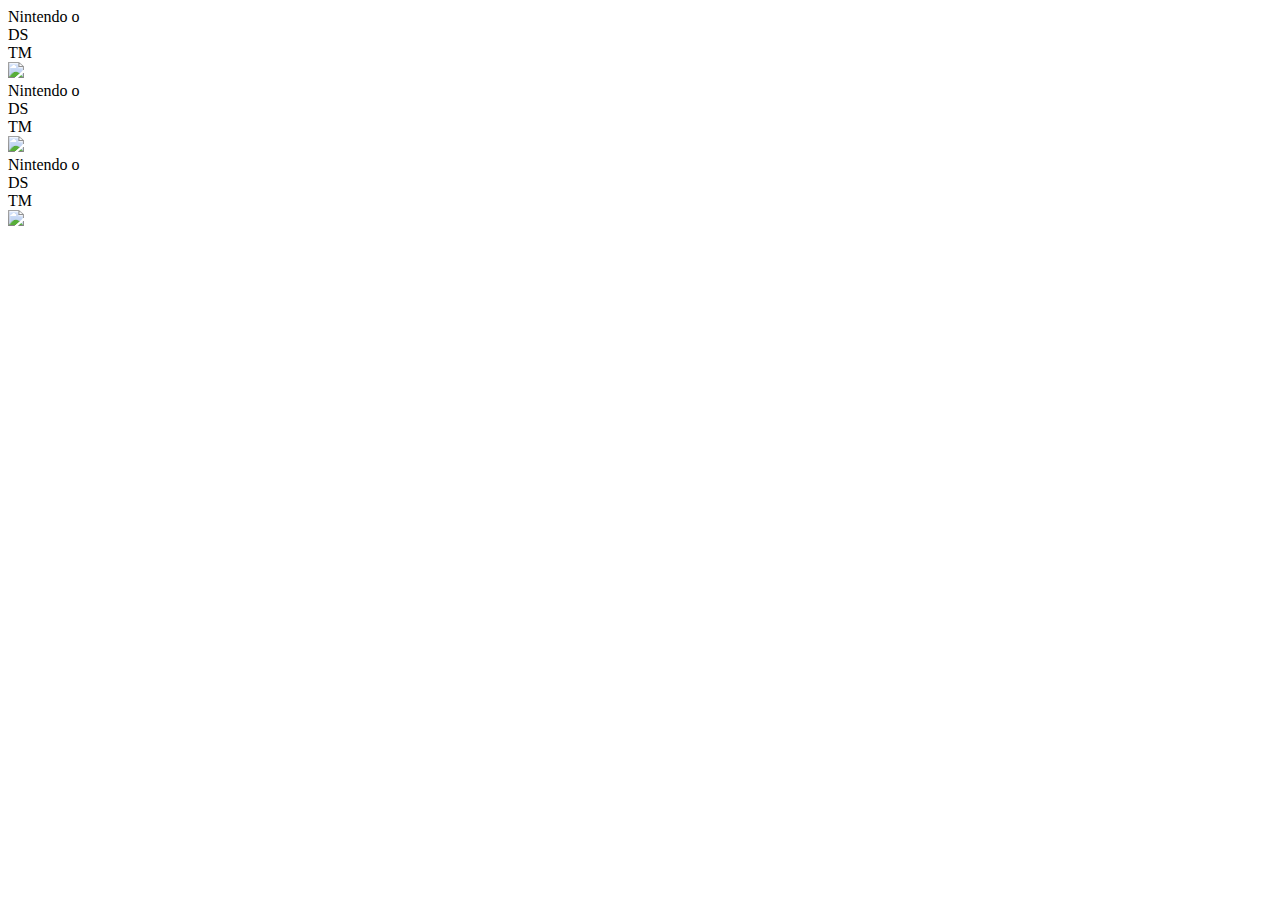
==== landing.html @ 9be9f242 "landing page" ====
<!DOCTYPE html>
<html lang='en'>
<meta name='viewport' content='width=device-width, initial-scale=1.0'>
<head>
        <title></title>
        <meta charset='utf-8'>
        <meta name='author' content='Estrella Angel'>
        <meta name='description' content=''>
        <meta property='og:image' content=''>
        <meta property='og:description' content=''>
        <meta property='og:title' content=''>
        <link rel='shortcut icon' href='' type='image/x-icon'>
        <!-- <link rel='stylesheet' href='https://maxcdn.bootstrapcdn.com/bootstrap/3.3.7/css/bootstrap.min.css' integrity='sha384-BVYiiSIFeK1dGmJRAkycuHAHRg32OmUcww7on3RYdg4Va+PmSTsz/K68vbdEjh4u' crossorigin='anonymous'> -->
        <link rel='stylesheet' href='css/style.css'>
        <!-- <link rel="preconnect" href="https://fonts.gstatic.com">
        <link href="https://fonts.googleapis.com/css2?family=Noto+Sans+TC:wght@300&display=swap" rel="stylesheet"> -->
        <link rel="preconnect" href="https://fonts.gstatic.com">
        <link href="https://fonts.googleapis.com/css2?family=Aclonica&family=Alegreya+SC:ital,wght@1,700&family=Ceviche+One&display=swap" rel="stylesheet">
        <link rel="preconnect" href="https://fonts.gstatic.com">
        <link href="https://fonts.googleapis.com/css2?family=Orbitron&display=swap" rel="stylesheet">
    </head>
    <body>

        <section id="difPokis"></section>
        <header id="dsFront"></header>

        <!-- <script src='https://code.jquery.com/jquery-3.5.1.js' integrity='sha256-QWo7LDvxbWT2tbbQ97B53yJnYU3WhH/C8ycbRAkjPDc=' crossorigin='anonymous'></script> -->
        <script src='landing.js'></script>
    </body>
</html>
---- css/style.css ----
/* No CSS *//*# sourceMappingURL=style.css.map */
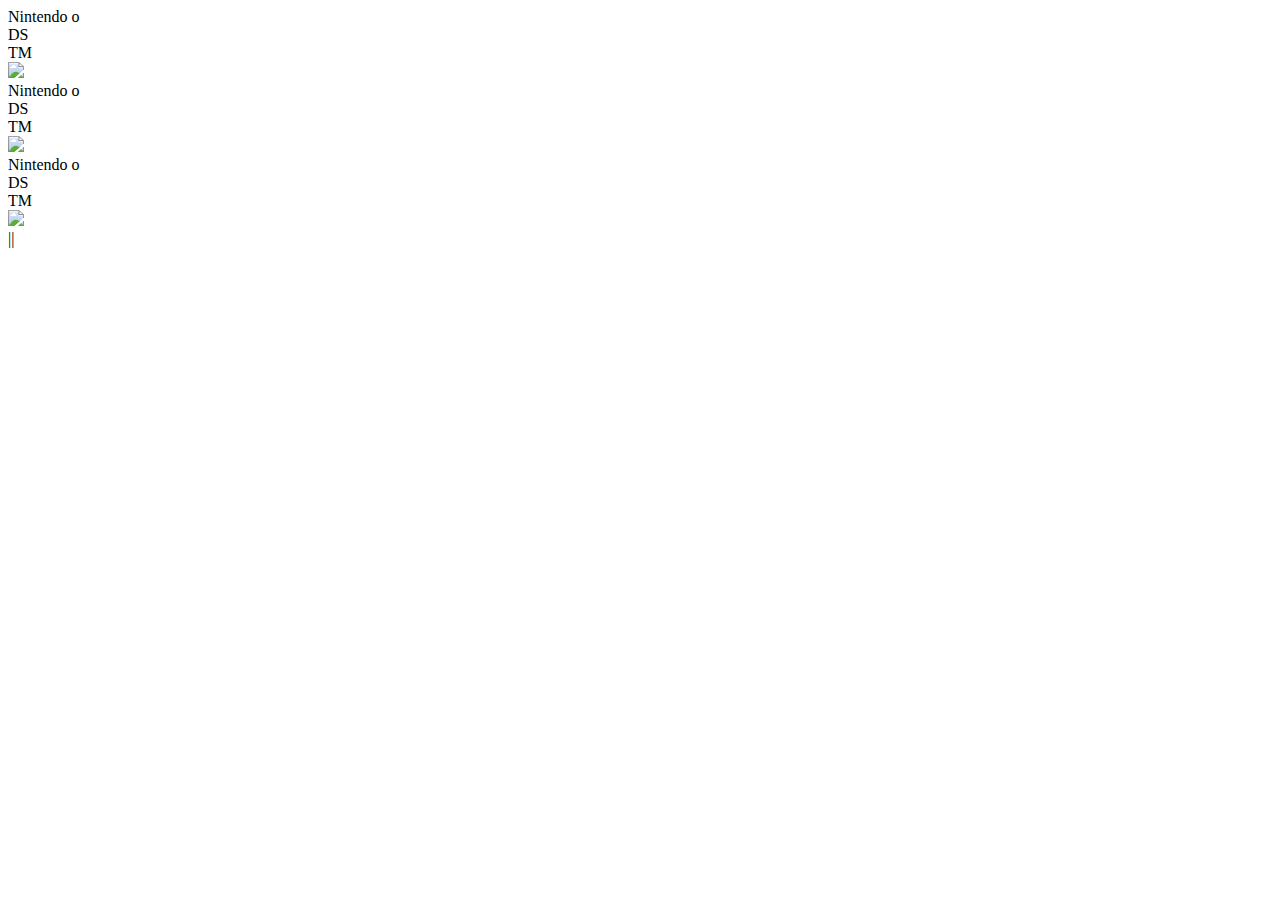
==== commit cd2a6ebc: "added basic structure of DS on landing page" ====
--- a/landing.html
+++ b/landing.html
@@ -11,7 +11,7 @@
         <meta property='og:title' content=''>
         <link rel='shortcut icon' href='' type='image/x-icon'>
         <!-- <link rel='stylesheet' href='https://maxcdn.bootstrapcdn.com/bootstrap/3.3.7/css/bootstrap.min.css' integrity='sha384-BVYiiSIFeK1dGmJRAkycuHAHRg32OmUcww7on3RYdg4Va+PmSTsz/K68vbdEjh4u' crossorigin='anonymous'> -->
-        <link rel='stylesheet' href='css/style.css'>
+        <link rel='stylesheet' href='css/landing.css'>
         <!-- <link rel="preconnect" href="https://fonts.gstatic.com">
         <link href="https://fonts.googleapis.com/css2?family=Noto+Sans+TC:wght@300&display=swap" rel="stylesheet"> -->
         <link rel="preconnect" href="https://fonts.gstatic.com">
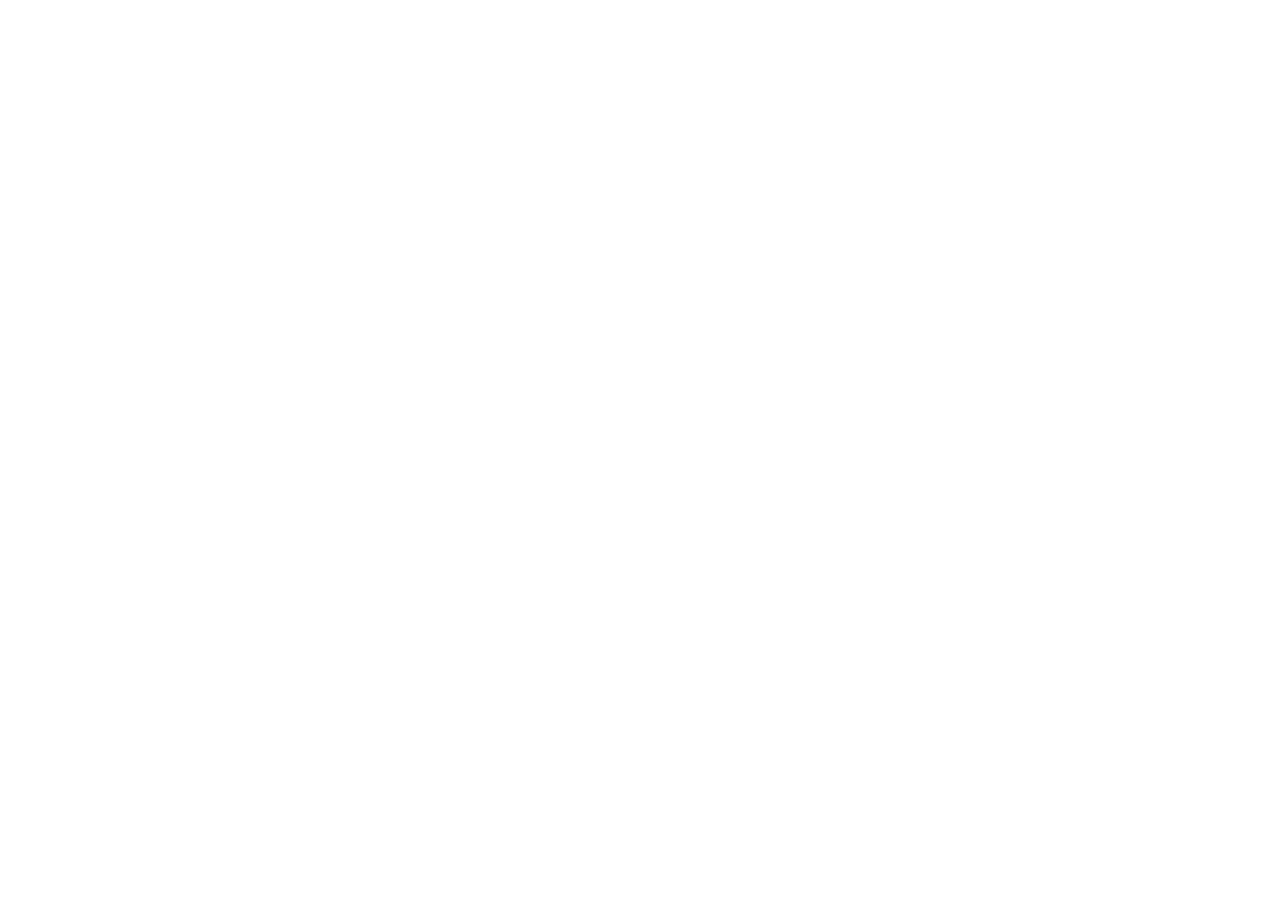
==== commit c219753f: "are you kdding me I did nothing because I wasn't watching sass" ====
--- a/landing.html
+++ b/landing.html
@@ -12,19 +12,19 @@
         <link rel='shortcut icon' href='' type='image/x-icon'>
         <!-- <link rel='stylesheet' href='https://maxcdn.bootstrapcdn.com/bootstrap/3.3.7/css/bootstrap.min.css' integrity='sha384-BVYiiSIFeK1dGmJRAkycuHAHRg32OmUcww7on3RYdg4Va+PmSTsz/K68vbdEjh4u' crossorigin='anonymous'> -->
         <link rel='stylesheet' href='css/landing.css'>
-        <!-- <link rel="preconnect" href="https://fonts.gstatic.com">
-        <link href="https://fonts.googleapis.com/css2?family=Noto+Sans+TC:wght@300&display=swap" rel="stylesheet"> -->
+        <link rel="preconnect" href="https://fonts.gstatic.com">
+        <link href="https://fonts.googleapis.com/css2?family=Noto+Sans+TC:wght@300&display=swap" rel="stylesheet"> 
         <link rel="preconnect" href="https://fonts.gstatic.com">
         <link href="https://fonts.googleapis.com/css2?family=Aclonica&family=Alegreya+SC:ital,wght@1,700&family=Ceviche+One&display=swap" rel="stylesheet">
-        <link rel="preconnect" href="https://fonts.gstatic.com">
-        <link href="https://fonts.googleapis.com/css2?family=Orbitron&display=swap" rel="stylesheet">
+        <link href="https://fonts.googleapis.com/css2?family=Orbitron&display=swap" rel="stylesheet"> 
+        <link href="https://fonts.googleapis.com/css2?family=Nunito:wght@300&display=swap" rel="stylesheet"> 
     </head>
     <body>
 
         <section id="difPokis"></section>
         <header id="dsFront"></header>
 
-        <!-- <script src='https://code.jquery.com/jquery-3.5.1.js' integrity='sha256-QWo7LDvxbWT2tbbQ97B53yJnYU3WhH/C8ycbRAkjPDc=' crossorigin='anonymous'></script> -->
+        <script src='https://code.jquery.com/jquery-3.5.1.js' integrity='sha256-QWo7LDvxbWT2tbbQ97B53yJnYU3WhH/C8ycbRAkjPDc=' crossorigin='anonymous'></script>
         <script src='landing.js'></script>
     </body>
 </html>